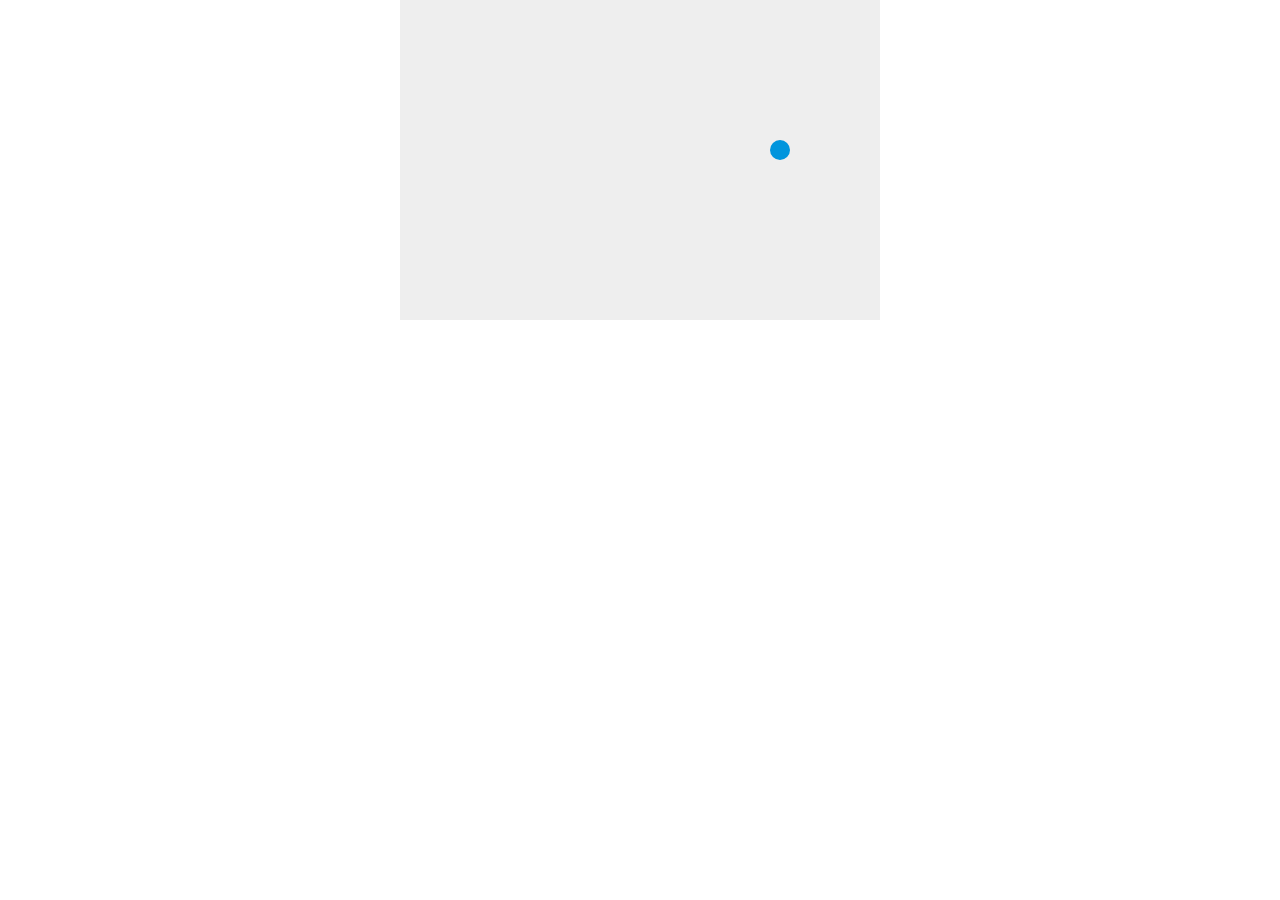
==== index.html @ a6f85edd "Ball will bounce off walls and change colors with each bounce. No interactivity. Paddle variables co" ====
<!DOCTYPE html>
<html>
  <head>
    <meta charset="utf-8">
    <title>Gamedev Canvas Workshop</title>
    <link rel="stylesheet" href="/css/master.css">
  </head>
  <body>
    <canvas id="myCanvas" width="480" height="320"></canvas>

    <script
  src="https://code.jquery.com/jquery-3.1.1.min.js"
  integrity="sha256-hVVnYaiADRTO2PzUGmuLJr8BLUSjGIZsDYGmIJLv2b8="
  crossorigin="anonymous"></script>
    <script type="text/javascript">
      // canvas
      var canvas = document.getElementById('myCanvas');
      var ctx = canvas.getContext("2d");
      // ball
      var x = canvas.width/2
      var y = canvas.height-30;
      var dx = 2;
      var dy = -2;
      var ballRadius = 10;
      var color = '#0095dd';
      // paddle
      var paddleHeight = 10;
      var paddleWidth = 75;
      var paddleX = (canvas.width-paddleWidth)/2


      function getRandomColor() {
        var letters = '0123456789ABCDEF';
        var color = '#';
        for (var i = 0; i < 6; i++ ) {
          color += letters[Math.floor(Math.random() * 16)];
        }
        return color;
      }

      function drawBall() {
        // drawing code
        ctx.beginPath();
        ctx.arc(x,y,ballRadius,0,Math.PI*2);
        ctx.fillStyle = color;
        ctx.fill();
        ctx.closePath();
      };

      // function drawPaddle() {
      //   ctx.beginPath();
      //   ctx.rect(paddleX, canvas.height-paddleHeight, paddleWidth, paddleHeight);
      //   ctx.fillStyle = '#0095dd'
      // }

      function draw() {
        ctx.clearRect(0,0,canvas.width,canvas.height);
        drawBall();

        if(y + dy > canvas.height-ballRadius || y + dy < ballRadius) {
          dy = -dy;
          color = getRandomColor();
        }

        if(x + dx > canvas.width-ballRadius || x + dx < ballRadius) {
          dx = -dx;
          color = getRandomColor();
        }

        x += dx;
        y += dy;
      }
      setInterval(draw, 10);
    </script>
  </body>
</html>
---- css/master.css ----
* {
  padding: 0;
  margin: 0;
}

canvas {
  background: #eee;
  display: block;
  margin: 0 auto; }
}
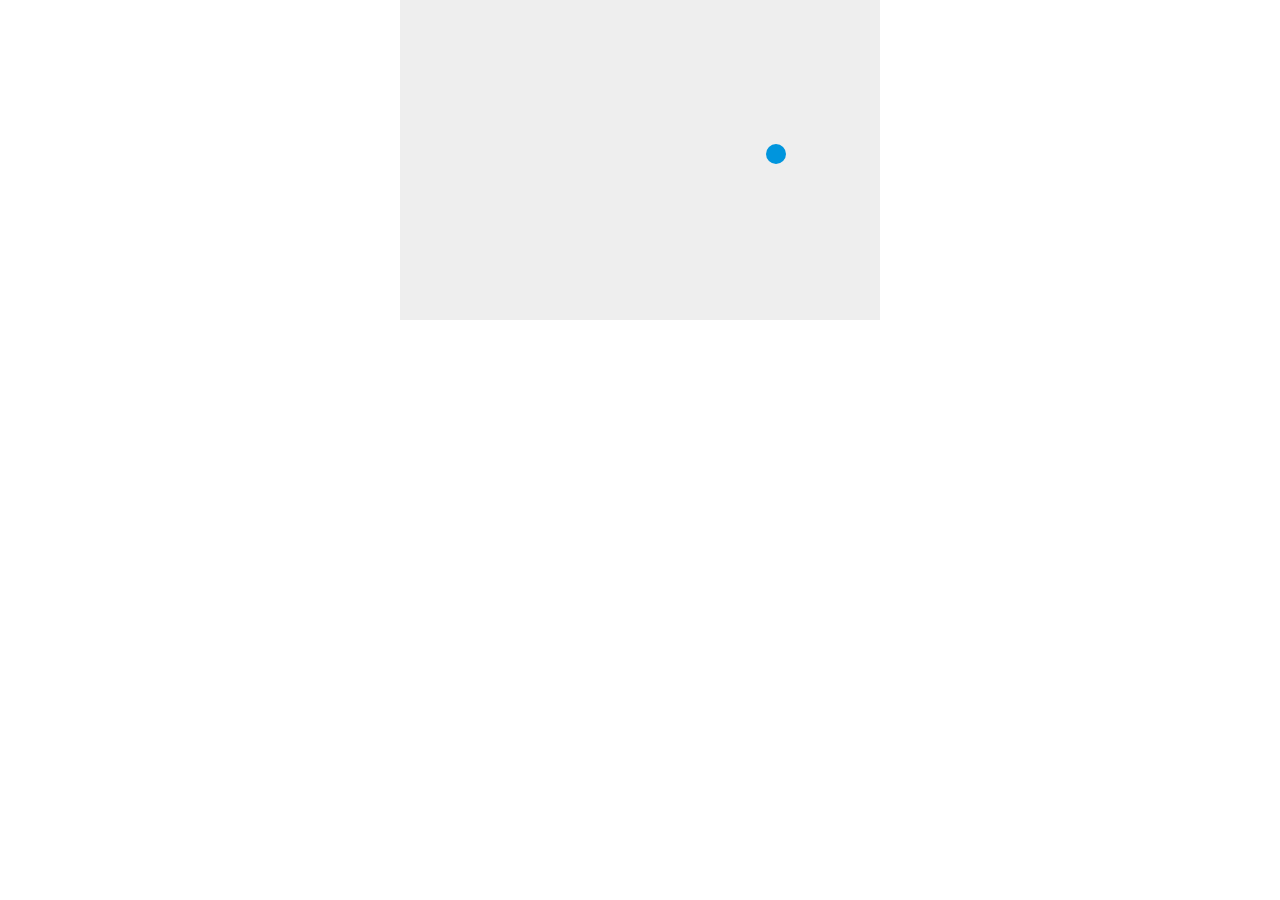
==== commit 0e825a9a: "Added paddle and movement. Paddle will continue off boundaries of page." ====
--- a/index.html
+++ b/index.html
@@ -27,6 +27,9 @@
       var paddleHeight = 10;
       var paddleWidth = 75;
       var paddleX = (canvas.width-paddleWidth)/2
+      // paddle keyboard
+      var rightPressed = false;
+      var leftPressed = false;
 
 
       function getRandomColor() {
@@ -45,13 +48,15 @@
         ctx.fillStyle = color;
         ctx.fill();
         ctx.closePath();
-      };
+      }
 
-      // function drawPaddle() {
-      //   ctx.beginPath();
-      //   ctx.rect(paddleX, canvas.height-paddleHeight, paddleWidth, paddleHeight);
-      //   ctx.fillStyle = '#0095dd'
-      // }
+      function drawPaddle() {
+        ctx.beginPath();
+        ctx.rect(paddleX, canvas.height-paddleHeight, paddleWidth, paddleHeight);
+        ctx.fillStyle = '#0095dd'
+        ctx.fill();
+        ctx.closePath();
+      }
 
       function draw() {
         ctx.clearRect(0,0,canvas.width,canvas.height);
@@ -69,7 +74,35 @@
 
         x += dx;
         y += dy;
+
+        if(rightPressed) {
+          paddleX += 7;
+        }
+        else if(leftPressed) {
+          paddleX -= 7;
+        }
       }
+
+      document.addEventListener("keydown", keyDownHandler, false);
+      document.addEventListener('keyup', keyUpHandler,false);
+      function keyDownHandler(e) {
+        if (e.keyCode == 39) {
+          rightPressed = true;
+        }
+        else if (e.keyCode == 37) {
+          leftPressed = true;
+        }
+      }
+
+      function keyUpHandler(e) {
+        if (e.KeyCode == 39) {
+          rightPressed = false;
+        }
+        else if (e.keyCode == 37) {
+          leftPressed = false;
+        }
+      }
+
       setInterval(draw, 10);
     </script>
   </body>
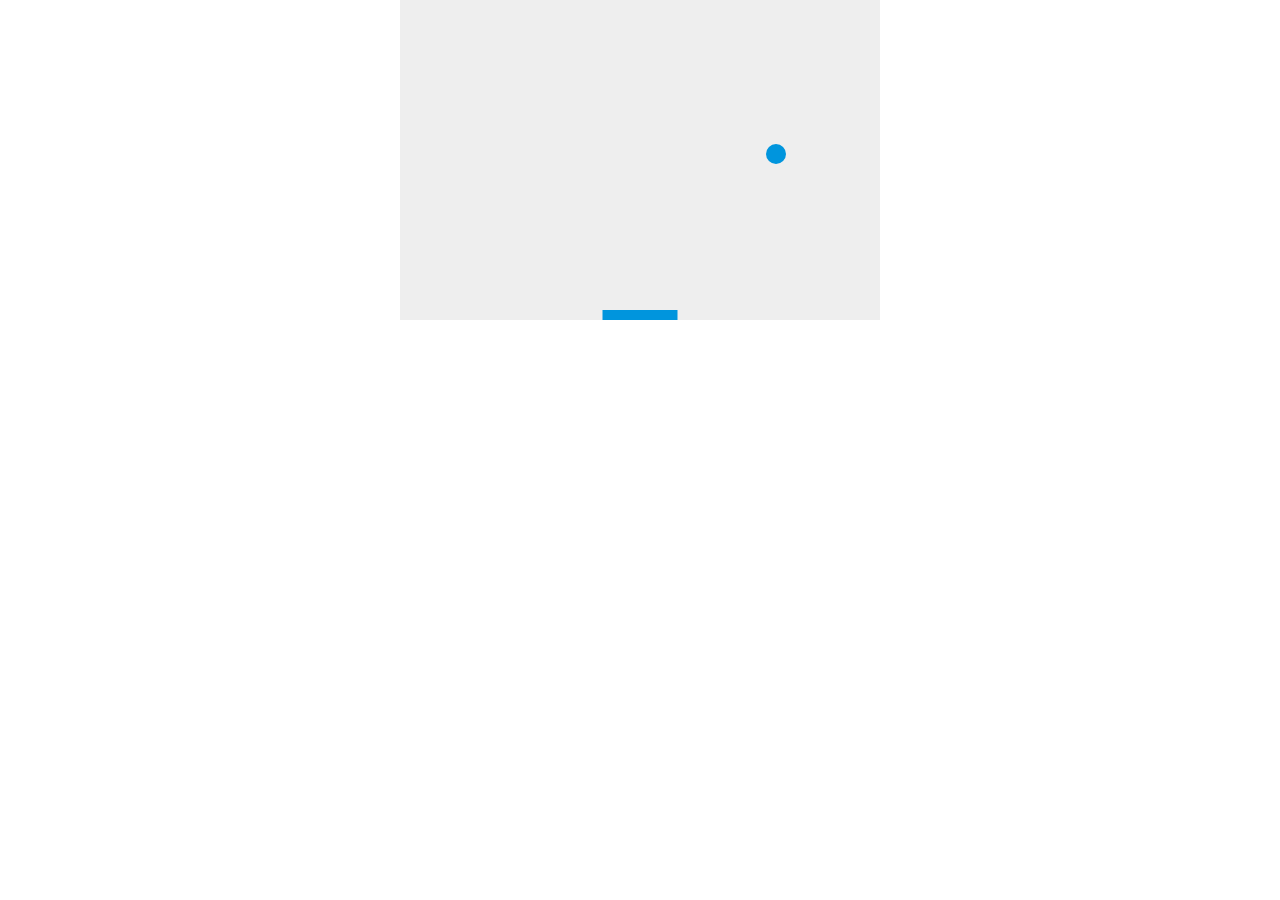
==== commit 775e3a6d: "paddle now exists and will move to boundaries. previous right keyup bug fixed." ====
--- a/index.html
+++ b/index.html
@@ -61,6 +61,7 @@
       function draw() {
         ctx.clearRect(0,0,canvas.width,canvas.height);
         drawBall();
+        drawPaddle();
 
         if(y + dy > canvas.height-ballRadius || y + dy < ballRadius) {
           dy = -dy;
@@ -72,19 +73,19 @@
           color = getRandomColor();
         }
 
+        if(rightPressed && paddleX < canvas.width-paddleWidth) {
+          paddleX += 7;
+        }
+        else if(leftPressed && paddleX > 0) {
+          paddleX -= 7;
+        }
+
         x += dx;
         y += dy;
-
-        if(rightPressed) {
-          paddleX += 7;
-        }
-        else if(leftPressed) {
-          paddleX -= 7;
-        }
       }
 
       document.addEventListener("keydown", keyDownHandler, false);
-      document.addEventListener('keyup', keyUpHandler,false);
+      document.addEventListener("keyup", keyUpHandler, false);
       function keyDownHandler(e) {
         if (e.keyCode == 39) {
           rightPressed = true;
@@ -95,7 +96,7 @@
       }
 
       function keyUpHandler(e) {
-        if (e.KeyCode == 39) {
+        if (e.keyCode == 39) {
           rightPressed = false;
         }
         else if (e.keyCode == 37) {
